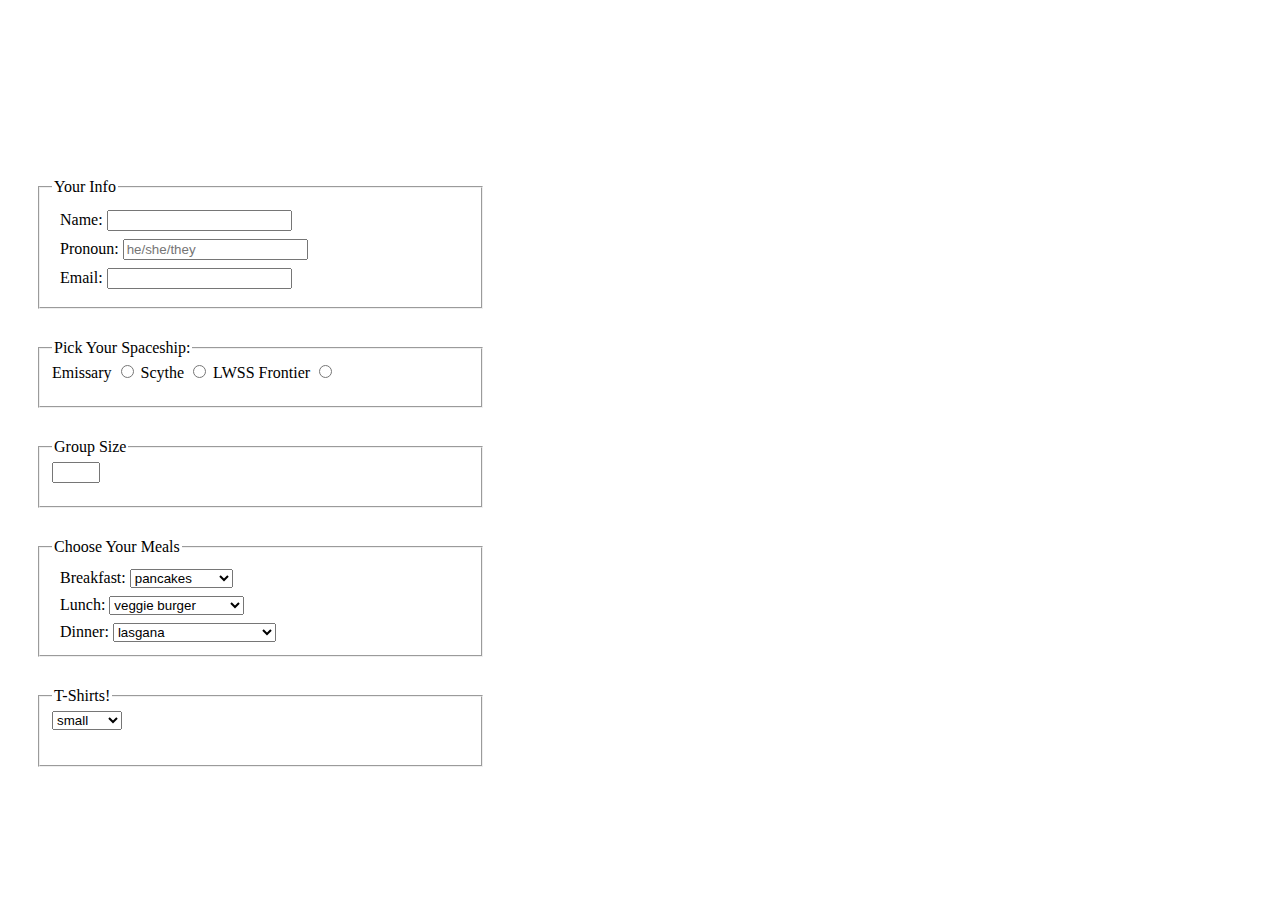
==== html/index.html @ 9e67637f "completed HTML" ====
<!DOCTYPE html>
<html lang="en">
<head>
    <meta charset="UTF-8">
    <meta name="viewport" content="width=device-width, initial-scale=1.0">
    <meta http-equiv="X-UA-Compatible" content="ie=edge">
    <title>Space Travel Application</title>
    <link rel="stylesheet" href="/css/style.css">
    <link rel="stylesheet" href="/css/registration-form.css">
    <link href="https://fonts.googleapis.com/css?family=Source+Code+Pro" rel="stylesheet">


</head>
<body>
        <header>
            <img src = ''>  
            <h1>Space-travel Application</h1>
        </header>

        <main>
            <form id="space-application">

                <fieldset id="personalInfoFieldset">
                    <legend>Your Info</legend>

                    <div class="inputPadding">
                        <label for="name">Name:</label>
                        <input type="text" name="name" id="name" required>
                    </div>

                    <div class="inputPadding"> 
                        <label for="name">Pronoun:</label>
                        <input type="text" name="name" id="name" placeholder="he/she/they" required>
                    </div>

                    <div class="inputPadding">
                        <label for="name">Email:</label>
                        <input type="text" name="name" id="name" required>
                     </div>
                </fieldset>

                <fieldset class="fieldsetPadding">
                    <legend id='spaceshipLegend'>
                        Pick Your Spaceship:
                    </legend>

                    <label>Emissary</label>
                    <input required type="radio" id="emissaryShip" name="spaceshipType">
                
                    <label>Scythe</label>
                    <input required type="radio" id="scytheShip" name="spaceshipType">
                    
                    <label>LWSS Frontier
                        </label>
                    <input required type="radio" id="frontierShip" name="spaceshipType">
                </fieldset>
            
                <fieldset class="fieldsetPadding">
                    <legend id="groupSizeLegend">Group Size</legend>
                    <input type="number" min="1" max="6" name="familySize" id="familySize">
                </fieldset>

                <fieldset id="mealsFieldset">
                    <legend id="mealPref">Choose Your Meals</legend>

                    <div class="inputPadding">
                        <label for="breakfast">Breakfast:</label>
                        <select name="breakfast" id="breakfast">
                            <option value="fruit salad">pancakes</option>
                            <option value="wild rice mix">fruit smoothie</option>
                            <option value="omlette">omlette</option>
                        </select>
                    </div>

                    <div class="inputPadding">
                        <label for="breakfast">Lunch:</label>
                        <select name="breakfast" id="breakfast">
                            <option value="fruit salad">veggie burger</option>
                            <option value="wild rice mix">french fries</option>
                            <option value="omlette">coconut curry soup</option>
                        </select>
                    </div>

                    <div class="inputPadding">
                        <label for="breakfast">Dinner:</label>
                        <select name="breakfast" id="breakfast">
                            <option value="fruit salad">lasgana</option>
                            <option value="wild rice mix">Veggies and rice</option>
                            <option value="omlette">kale and avocado salad</option>
                        </select>
                    </div>

                </fieldset>

                <fieldset id="tshirtFieldset">
                    <legend>T-Shirts!</legend>
                    <select name="tshirtsize" id="tshirtsize">
                        <option value="small">small</option>
                        <option value="medium">medium</option>
                        <option value="large">large</option>
                    </select>


                    






            </form>




        </main>
        








 <script type="module" src="js/app.js"></script>
  
</body>
</html>
---- css/style.css ----
header {
    background-image: url('http://blog.adw.org/wp-content/uploads/2016/02/2.28blog.jpg');
    height: 140px;
}

h1 {
    font-family: 'Source Code Pro', monospace;
    color:white;
    text-align: center;

}

.fieldsetPadding {
    margin: 30px;
    height: 50px;
    width: 33%;
}

#personalInfoFieldset {
    margin: 30px 0px 0px 30px;
    width: 33%;
}

.inputPadding {
    margin: 8px;
}

#mealsFieldset {
    height: 100px;
    width: 33%;
    margin-left: 30px;
}

#tshirtFieldset {
    height:60px;
    width: 33%;
    margin: 30px;
}
---- css/registration-form.css ----
#event-form {
    display: flex;
    flex-direction: column;
    justify-content: center;
}

#success {
    font-size: 18px;
    font-family: 'Courier New', Courier, monospace;
}
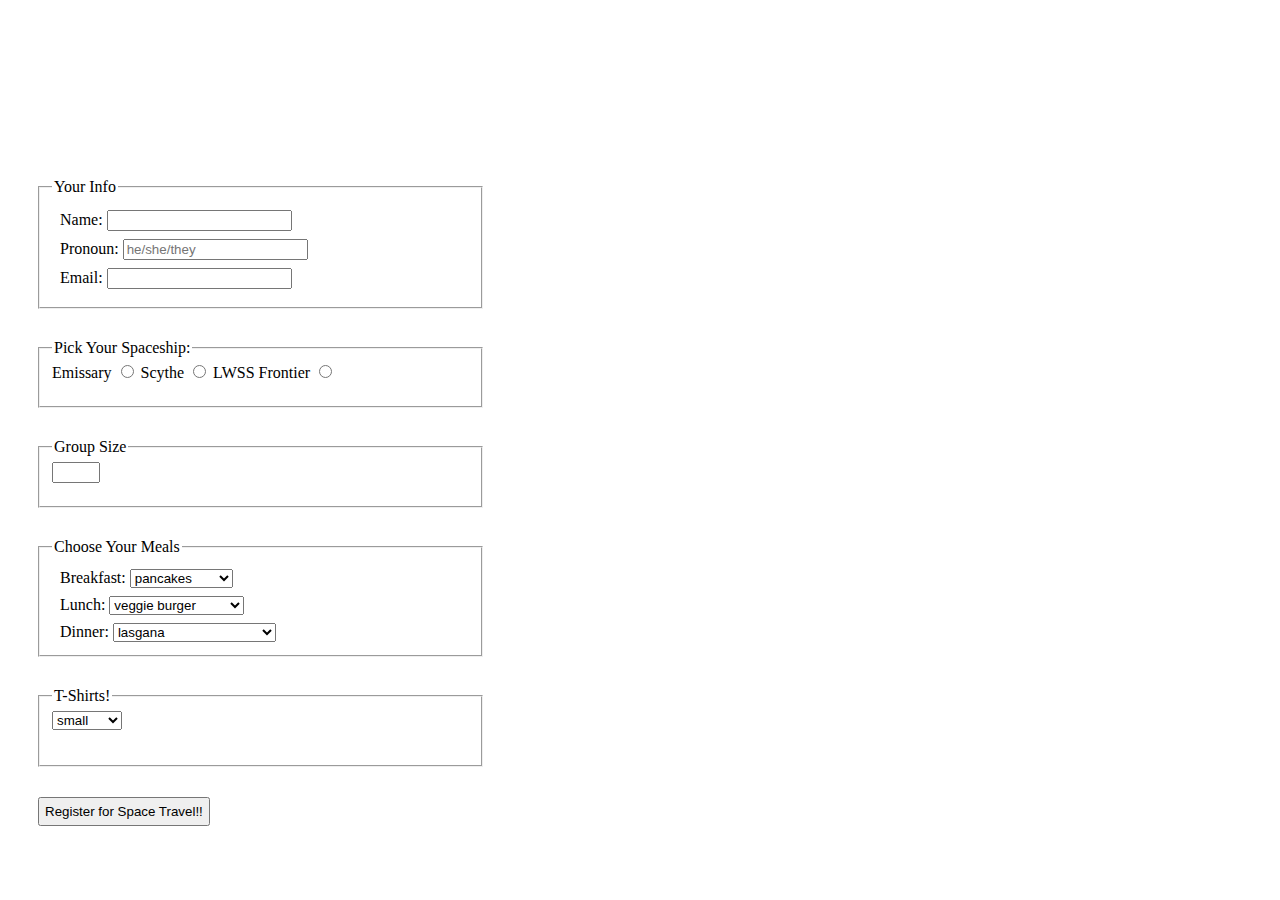
==== commit 4cf8163f: "created variables from getelementbyId" ====
--- a/html/index.html
+++ b/html/index.html
@@ -30,12 +30,12 @@
 
                     <div class="inputPadding"> 
                         <label for="name">Pronoun:</label>
-                        <input type="text" name="name" id="name" placeholder="he/she/they" required>
+                        <input type="text" name="pronoun" id="pronoun" placeholder="he/she/they" required>
                     </div>
 
                     <div class="inputPadding">
                         <label for="name">Email:</label>
-                        <input type="text" name="name" id="name" required>
+                        <input type="text" name="email" id="email" required>
                      </div>
                 </fieldset>
 
@@ -57,7 +57,7 @@
             
                 <fieldset class="fieldsetPadding">
                     <legend id="groupSizeLegend">Group Size</legend>
-                    <input type="number" min="1" max="6" name="familySize" id="familySize">
+                    <input type="number" min="1" max="6" name="groupSize" id="groupSize">
                 </fieldset>
 
                 <fieldset id="mealsFieldset">
@@ -66,35 +66,35 @@
                     <div class="inputPadding">
                         <label for="breakfast">Breakfast:</label>
                         <select name="breakfast" id="breakfast">
-                            <option value="fruit salad">pancakes</option>
-                            <option value="wild rice mix">fruit smoothie</option>
+                            <option value="pancakes">pancakes</option>
+                            <option value="fruit smoothie">fruit smoothie</option>
                             <option value="omlette">omlette</option>
                         </select>
                     </div>
 
                     <div class="inputPadding">
-                        <label for="breakfast">Lunch:</label>
-                        <select name="breakfast" id="breakfast">
-                            <option value="fruit salad">veggie burger</option>
-                            <option value="wild rice mix">french fries</option>
-                            <option value="omlette">coconut curry soup</option>
+                        <label for="Lunch">Lunch:</label>
+                        <select name="lunch" id="lunch">
+                            <option value="veggie burger">veggie burger</option>
+                            <option value="french fries">french fries</option>
+                            <option value="coconut curry soup">coconut curry soup</option>
                         </select>
                     </div>
 
                     <div class="inputPadding">
-                        <label for="breakfast">Dinner:</label>
-                        <select name="breakfast" id="breakfast">
-                            <option value="fruit salad">lasgana</option>
-                            <option value="wild rice mix">Veggies and rice</option>
-                            <option value="omlette">kale and avocado salad</option>
+                        <label for="Dinner">Dinner:</label>
+                        <select name="dinner" id="dinner">
+                            <option value="lasgana">lasgana</option>
+                            <option value="veggies and rice">veggies and rice</option>
+                            <option value="kale and avocado salad">kale and avocado salad</option>
                         </select>
                     </div>
 
                 </fieldset>
 
-                <fieldset id="tshirtFieldset">
+                <fieldset id="shirtFieldset">
                     <legend>T-Shirts!</legend>
-                    <select name="tshirtsize" id="tshirtsize">
+                    <select name="shirtSize" id="shirtSize">
                         <option value="small">small</option>
                         <option value="medium">medium</option>
                         <option value="large">large</option>
@@ -107,13 +107,12 @@
 
 
 
-
-            </form>
-
-
-
-
-        </main>
+                </form> 
+            </main>
+            
+            <footer>
+                <button onsubmit="">Register for Space Travel!!</button>
+            </footer>
         
 
 
--- a/css/style.css
+++ b/css/style.css
@@ -31,9 +31,13 @@
     margin-left: 30px;
 }
 
-#tshirtFieldset {
+#shirtFieldset {
     height:60px;
     width: 33%;
     margin: 30px;
 }
 
+button {
+    margin-left: 30px;
+    padding:5px;
+}
